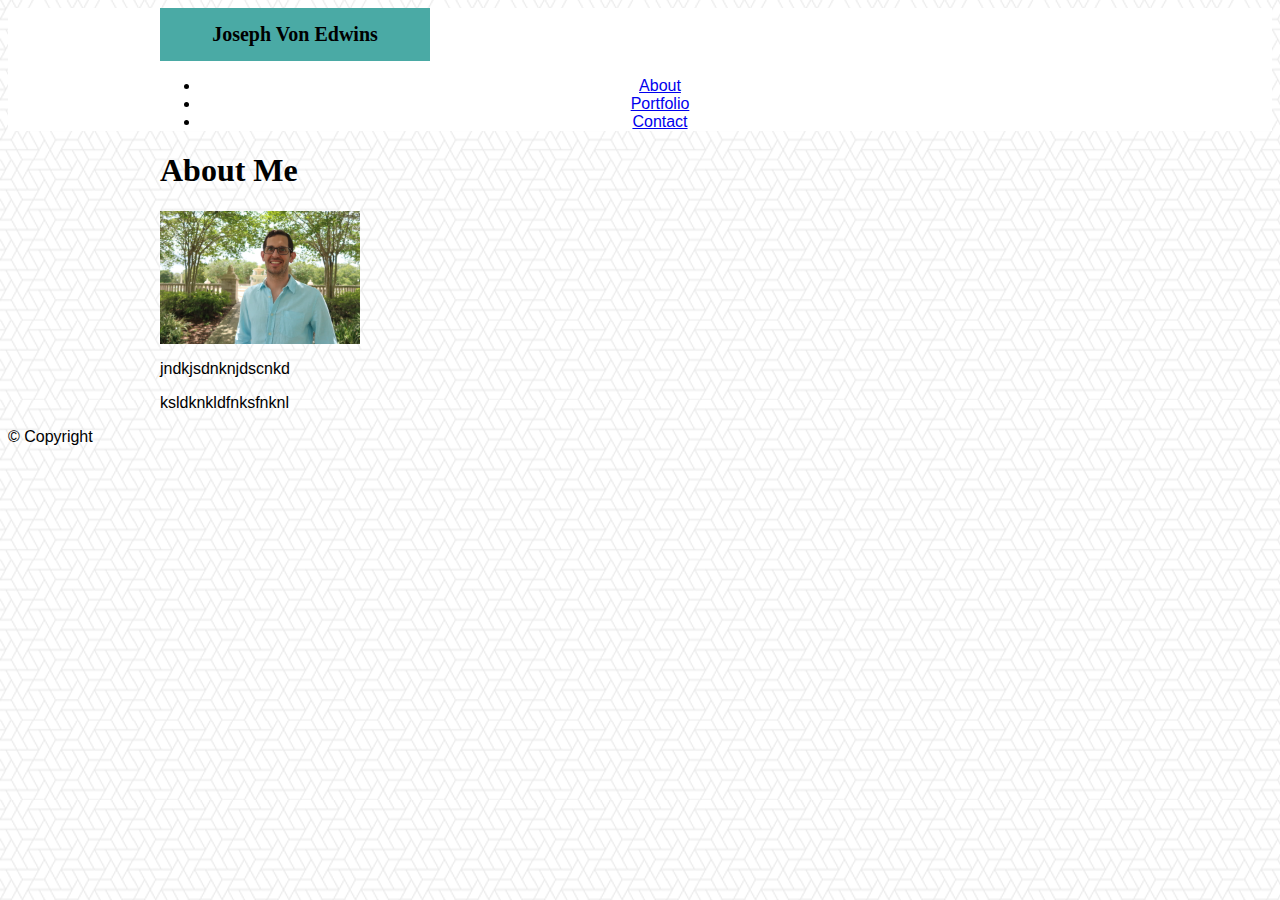
==== index.html @ df497d48 "header styling round 2" ====
<!DOCTYPE>
<html lang="en-US">
    <head>

        <title>Joseph Von Edwins</title>
        <meta charset="UTF-8">

        <link rel="stlyesheet" type="text/css" href="assets/css/reset.css">
        <link rel="stylesheet" type="text/css" href="assets/css/style.css">

    </head>

    <body>

        <!--Header bar section, contains name and nav bar-->

        <div class="header-bar">
            <div class="center-header">

                <h1 class="header-name">Joseph Von Edwins</h1>

                <ul>
                    <li><a href="index.html">About</a></li>
                    <li><a href="portfolio.html">Portfolio</a></li>
                    <li><a href="contact.html">Contact</a></li>
                </ul>

            </div>
        </div>

        <!--About Me Section-->

        <section>
            <h1>About Me</h1>

            <img class="profile-image" src="assets/images/Profile.JPG" alt="Picture of Joseph Von Edwins">

            <p>jndkjsdnknjdscnkd</p>

            <p>ksldknkldfnksfnknl</p>

        </section>

        <!--Footer Section-->

        <footer>
            &copy; Copyright
        </footer>

    </body>

</html>
---- assets/css/style.css ----
/*Main style sheet for portfolio */



/* set all fonts to those listed below */

* {
    font-family: 'Arial', 'Helvetica Neue', Helvetica, sans-serif;
}


/* Set headings to the fonts listed below */


h1, h2, h3, h4, h5, h6 {
    font-family: 'Georgia', Times, 'Times New Roman', serif;
}


/* add in the background pattern */

body {
    background-image: url("../images/what-the-hex/what-the-hex.png");
}

/* style the header bar */

.header-bar {
    width: 100%;
    background-color: #ffffff;
    margin: 0;
    padding: 0;
}

.center-header {
    width: 960px;
    text-align: center;
    background-color: #ffffff;
    padding: 0;
    margin-top: 0;
    margin-left: auto;
    margin-right: auto;
}

.header-name {
    background-color: #4aaaa5;
    margin: 0;
    width: 25%;
    padding: 15px;
    font-size: 20px;
}

/*style the content sections*/

section{
    width: 960px;
    padding:0;
    margin-left: auto;
    margin-right: auto;
}

.profile-image{
    width: 200px;
    height: auto;
}
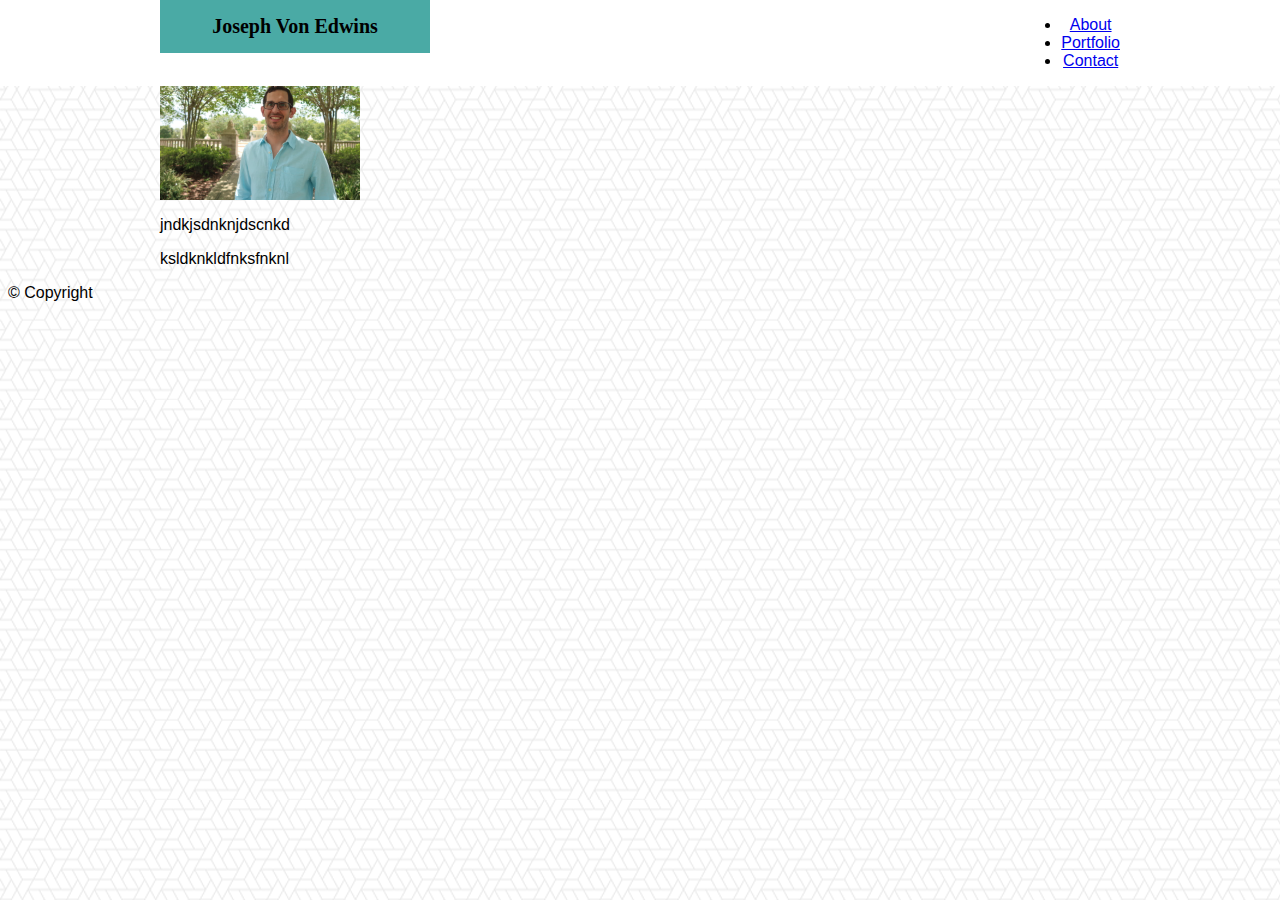
==== commit eb960aa1: "floating header elements to correct position" ====
--- a/index.html
+++ b/index.html
@@ -14,12 +14,12 @@
 
         <!--Header bar section, contains name and nav bar-->
 
-        <div class="header-bar">
-            <div class="center-header">
+        <div id="header-bar">
+            <div id="center-header">
 
-                <h1 class="header-name">Joseph Von Edwins</h1>
+                <h1 id="header-name">Joseph Von Edwins</h1>
 
-                <ul>
+                <ul id="nav-links">
                     <li><a href="index.html">About</a></li>
                     <li><a href="portfolio.html">Portfolio</a></li>
                     <li><a href="contact.html">Contact</a></li>
--- a/assets/css/style.css
+++ b/assets/css/style.css
@@ -25,14 +25,15 @@
 
 /* style the header bar */
 
-.header-bar {
+#header-bar {
+    position: fixed;
+    top: 0;
+    left: 0;
     width: 100%;
     background-color: #ffffff;
-    margin: 0;
-    padding: 0;
 }
 
-.center-header {
+#center-header {
     width: 960px;
     text-align: center;
     background-color: #ffffff;
@@ -42,12 +43,17 @@
     margin-right: auto;
 }
 
-.header-name {
+#header-name {
     background-color: #4aaaa5;
     margin: 0;
     width: 25%;
     padding: 15px;
     font-size: 20px;
+    float: left;
+}
+
+#nav-links{
+    float: right;
 }
 
 /*style the content sections*/
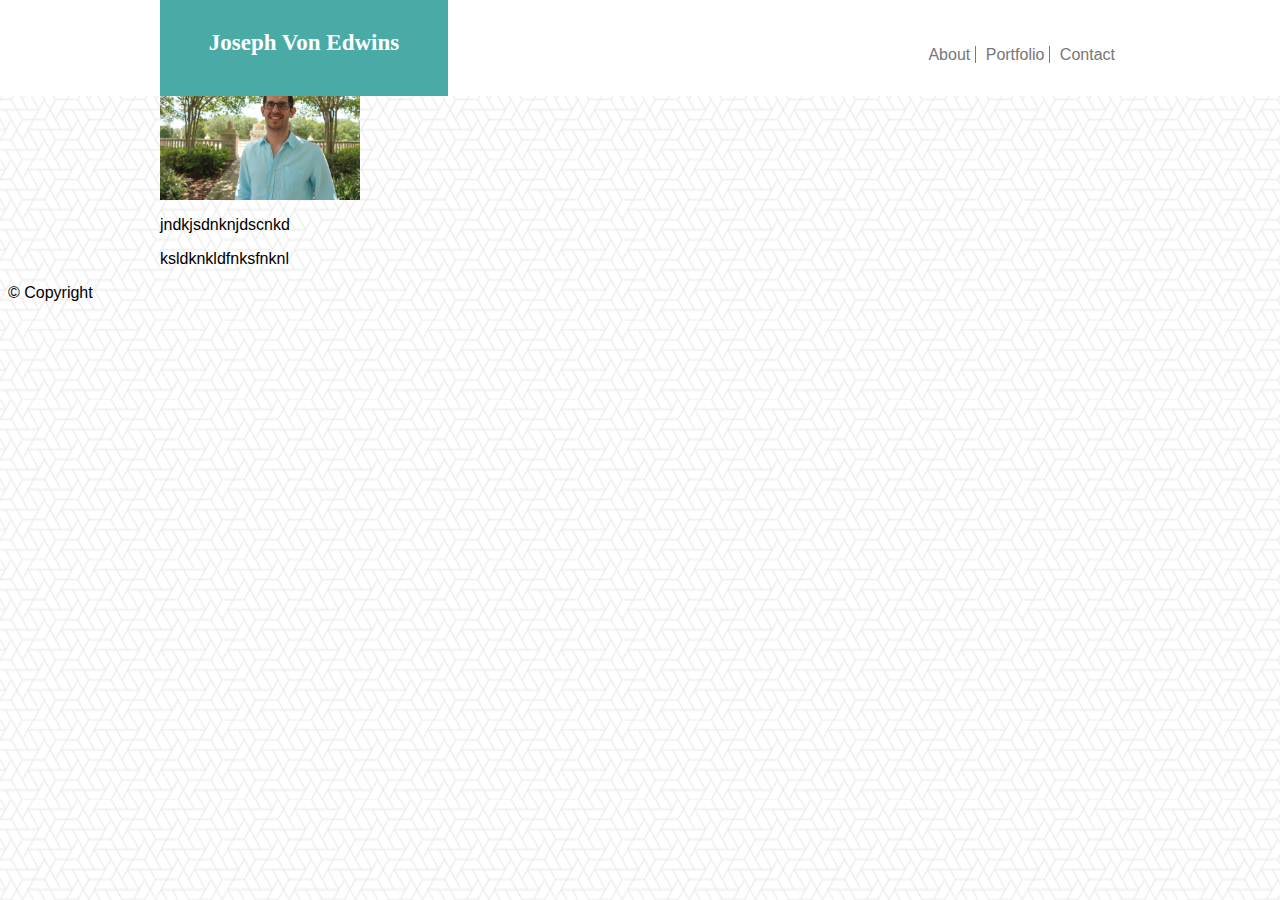
==== commit 6828a5b2: "completing the header bar in index.html" ====
--- a/index.html
+++ b/index.html
@@ -20,9 +20,9 @@
                 <h1 id="header-name">Joseph Von Edwins</h1>
 
                 <ul id="nav-links">
-                    <li><a href="index.html">About</a></li>
-                    <li><a href="portfolio.html">Portfolio</a></li>
-                    <li><a href="contact.html">Contact</a></li>
+                    <li class="link-items link-border"onclick="location.href='index.html'">About</li>
+                    <li class="link-items link-border" onclick="location.href='portfolio.html'">Portfolio</li>
+                    <li class="link-items" onclick="location.href='contact.html';">Contact</li>
                 </ul>
 
             </div>
--- a/assets/css/style.css
+++ b/assets/css/style.css
@@ -31,10 +31,14 @@
     left: 0;
     width: 100%;
     background-color: #ffffff;
+    height: 96px;
+    padding: 0;
+    margin: 0;
 }
 
 #center-header {
     width: 960px;
+    height: auto;
     text-align: center;
     background-color: #ffffff;
     padding: 0;
@@ -46,15 +50,35 @@
 #header-name {
     background-color: #4aaaa5;
     margin: 0;
-    width: 25%;
-    padding: 15px;
-    font-size: 20px;
+    width: 30%;
+    height: 36px;
+    padding: 30px 0;
+    font-size: 23px;
     float: left;
+    color: #ffffff;
 }
 
 #nav-links{
     float: right;
+    list-style-type: none;
+    height: 96px;
+    padding: 30px 0;
 }
+
+.link-items {
+    display: inline;
+    color: #777777;
+    padding: 0 5px;
+    cursor: pointer;
+
+}
+
+.link-border{
+    border-width: 0 1px 0 0;
+    border-color: #777777;
+    border-style: solid;
+}
+
 
 /*style the content sections*/
 
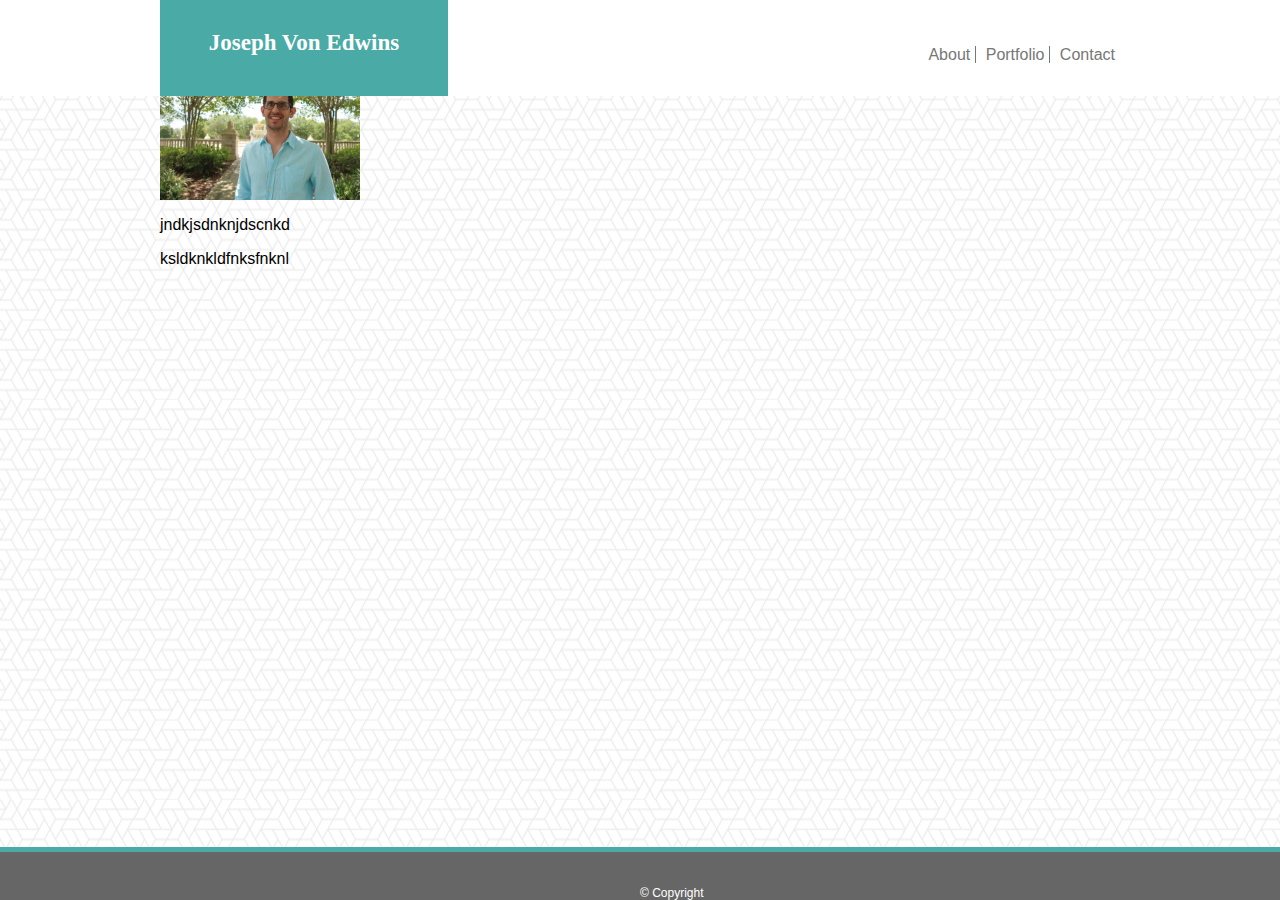
==== commit 455fcae3: "complete footer in index.html" ====
--- a/index.html
+++ b/index.html
@@ -44,7 +44,7 @@
         <!--Footer Section-->
 
         <footer>
-            &copy; Copyright
+            <div class="footdiv">&copy; Copyright</div>
         </footer>
 
     </body>
--- a/assets/css/style.css
+++ b/assets/css/style.css
@@ -94,3 +94,32 @@
     height: auto;
 }
 
+
+
+
+
+
+
+
+/* Styling Footer */
+
+footer {
+    position: fixed;
+    width: 100%;
+    height: 48px;
+    bottom: 0;
+    left: 0;
+    text-align: center;
+    background-color: #666666;
+    color: #ffffff;
+    border-width: 5px 0 0 0 ;
+    border-color: #4aaaa5;
+    border-style: solid;
+    font-size: 12px;
+}
+
+.footdiv {
+    position: absolute;
+    bottom: 0;
+    left: 50%;
+}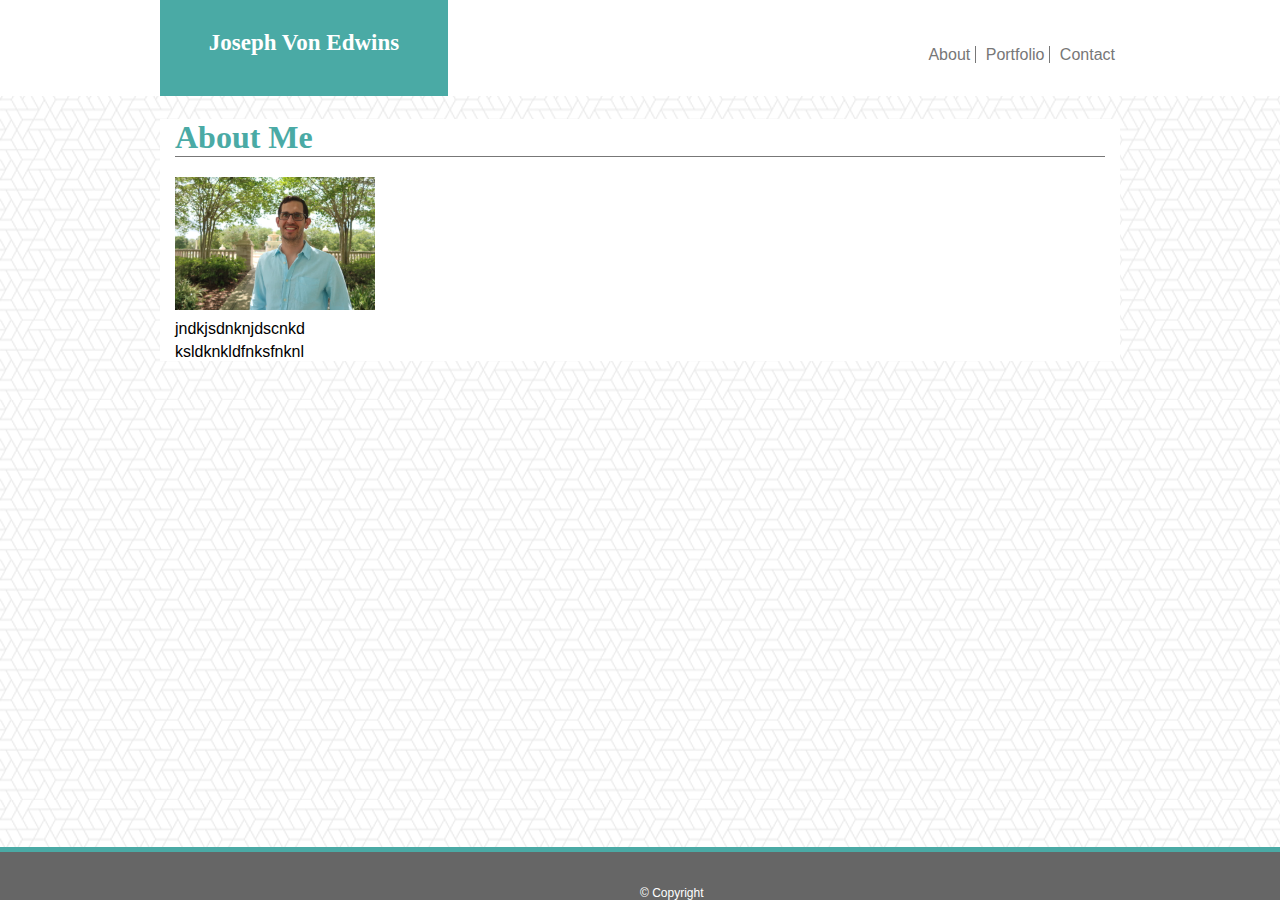
==== commit c8863030: "add initial styling for content section" ====
--- a/index.html
+++ b/index.html
@@ -31,13 +31,13 @@
         <!--About Me Section-->
 
         <section>
-            <h1>About Me</h1>
+            <h1 id="about-me">About Me</h1>
 
-            <img class="profile-image" src="assets/images/Profile.JPG" alt="Picture of Joseph Von Edwins">
+            <img class="profile-image content" src="assets/images/Profile.JPG" alt="Picture of Joseph Von Edwins">
 
-            <p>jndkjsdnknjdscnkd</p>
+            <p class="content">jndkjsdnknjdscnkd</p>
 
-            <p>ksldknkldfnksfnknl</p>
+            <p class="content">ksldknkldfnksfnknl</p>
 
         </section>
 
--- a/assets/css/style.css
+++ b/assets/css/style.css
@@ -94,9 +94,26 @@
     height: auto;
 }
 
+#about-me {
+    color: #4aaaa5;
+    margin: 15px;
+    border-width: 0 0 1px 0;
+    border-color: #777777;
+    border-style: solid;
+}
 
+/* styling the content section */
 
+section{
+    position: relative;
+    top: 96px;
+    margin: 23px auto;
+    background-color: #ffffff;
+}
 
+.content{
+    margin: 5px 15px;
+}
 
 
 
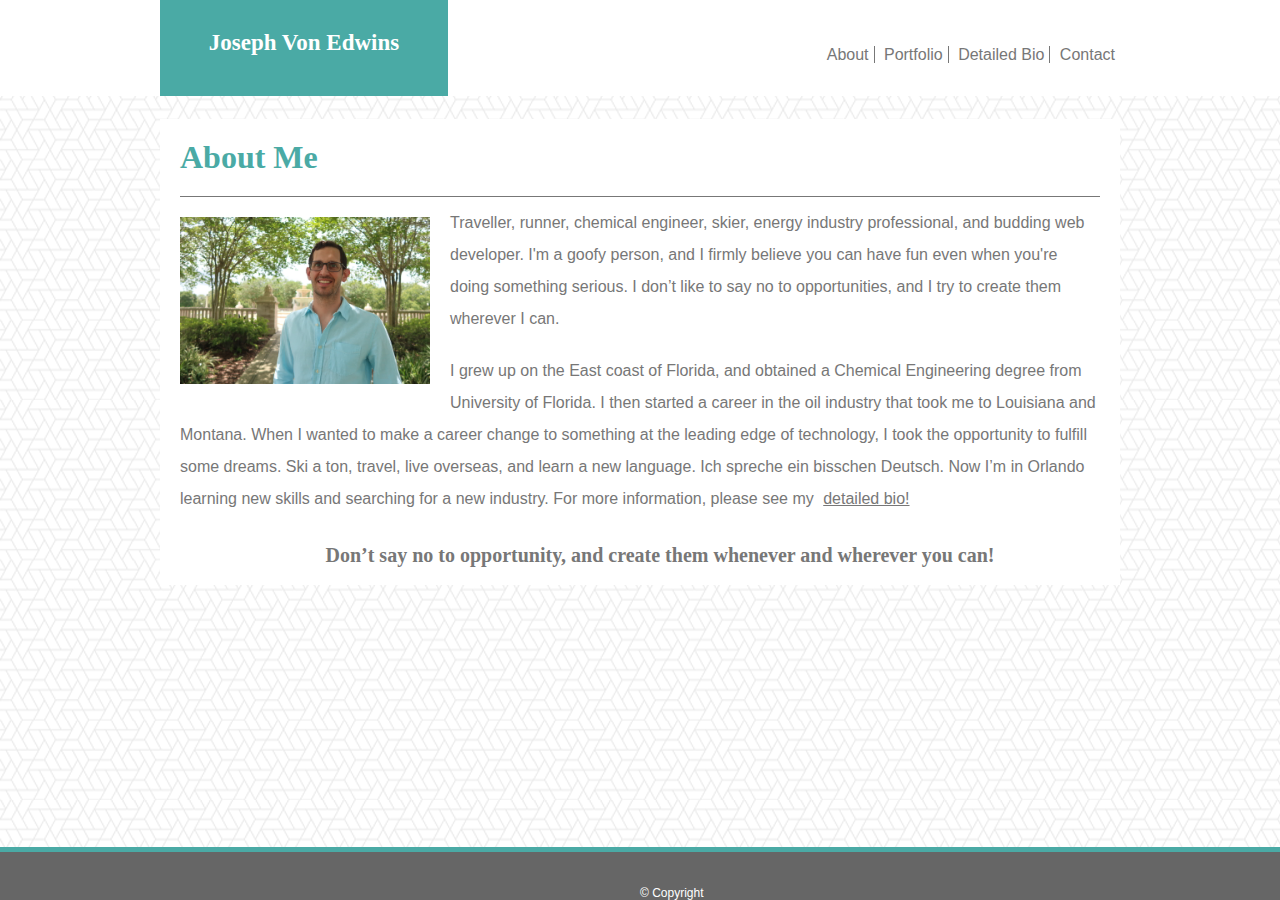
==== commit d73e1f79: "added detailed bio.html and updated content section styling" ====
--- a/index.html
+++ b/index.html
@@ -20,8 +20,9 @@
                 <h1 id="header-name">Joseph Von Edwins</h1>
 
                 <ul id="nav-links">
-                    <li class="link-items link-border"onclick="location.href='index.html'">About</li>
+                    <li class="link-items link-border" onclick="location.href='index.html'">About</li>
                     <li class="link-items link-border" onclick="location.href='portfolio.html'">Portfolio</li>
+                    <li class="link-items link-border" onclick="location.href='detailed_bio.html'">Detailed Bio</li>
                     <li class="link-items" onclick="location.href='contact.html';">Contact</li>
                 </ul>
 
@@ -31,13 +32,15 @@
         <!--About Me Section-->
 
         <section>
-            <h1 id="about-me">About Me</h1>
+            <h1 class="content-header">About Me</h1>
 
-            <img class="profile-image content" src="assets/images/Profile.JPG" alt="Picture of Joseph Von Edwins">
+            <img id="profile-image" class="content" src="assets/images/Profile.JPG" alt="Picture of Joseph Von Edwins">
 
-            <p class="content">jndkjsdnknjdscnkd</p>
+            <p class="content">Traveller, runner, chemical engineer, skier, energy industry professional, and budding web developer. I'm a goofy person, and I firmly believe you can have fun even when you're doing something serious. I don’t like to say no to opportunities, and I try to create them wherever I can.</p>
 
-            <p class="content">ksldknkldfnksfnknl</p>
+            <p class="content">I grew up on the East coast of Florida, and obtained a Chemical Engineering degree from University of Florida. I then started a career in the oil industry that took me to Louisiana and Montana. When I wanted to make a career change to something at the leading edge of technology, I took the opportunity to fulfill some dreams. Ski a ton, travel, live overseas, and learn a new language. Ich spreche ein bisschen Deutsch. Now I’m in Orlando learning new skills and searching for a new industry. For more information, please see my <a class="link-items" href="detailed_bio.html">detailed bio!</a></p>
+
+            <h3 id="slogan" class="content">Don’t say no to opportunity, and create them whenever and wherever you can!</h3>
 
         </section>
 
--- a/assets/css/style.css
+++ b/assets/css/style.css
@@ -83,38 +83,57 @@
 /*style the content sections*/
 
 section{
+    position: relative;
+    top: 96px;
     width: 960px;
     padding:0;
-    margin-left: auto;
-    margin-right: auto;
+    margin: 23px auto;
+    background-color: #ffffff;
 }
 
-.profile-image{
-    width: 200px;
-    height: auto;
-}
 
-#about-me {
+.content-header {
     color: #4aaaa5;
-    margin: 15px;
+    margin: 20px 20px 10px 20px;
+    padding: 20px 0;
     border-width: 0 0 1px 0;
     border-color: #777777;
     border-style: solid;
 }
 
-/* styling the content section */
+#profile-image {
+    float: left;
+    width: 250px;
+    height: auto;
+}
 
-section{
-    position: relative;
-    top: 96px;
-    margin: 23px auto;
-    background-color: #ffffff;
+#slogan {
+    width: 100%;
+    text-align: center;
+    padding-bottom: 10px;
+    font-size: 20px;
 }
 
 .content{
-    margin: 5px 15px;
+    line-height: 2.0;
+    margin: 10px 20px 20px 20px;
+    color: #777777;
+    padding: 0;
 }
 
+#ski-image{
+    float: right;
+    width: 400px;
+    height: auto;
+
+}
+
+#travel-image{
+    float: left;
+    width: 400px;
+    height: auto;
+
+}
 
 
 
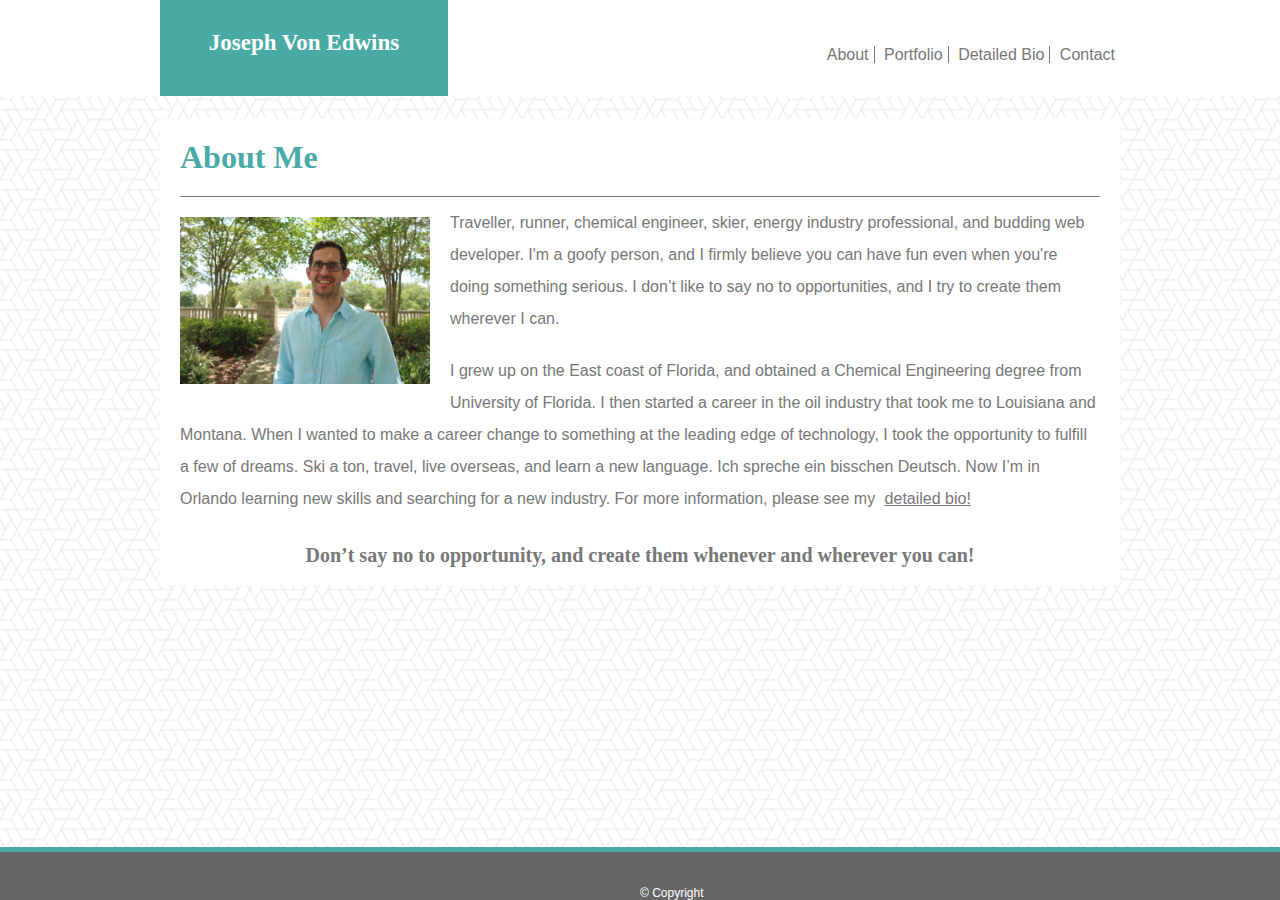
==== commit 2763225c: "initial styling on portfolio.html" ====
--- a/index.html
+++ b/index.html
@@ -38,7 +38,7 @@
 
             <p class="content">Traveller, runner, chemical engineer, skier, energy industry professional, and budding web developer. I'm a goofy person, and I firmly believe you can have fun even when you're doing something serious. I don’t like to say no to opportunities, and I try to create them wherever I can.</p>
 
-            <p class="content">I grew up on the East coast of Florida, and obtained a Chemical Engineering degree from University of Florida. I then started a career in the oil industry that took me to Louisiana and Montana. When I wanted to make a career change to something at the leading edge of technology, I took the opportunity to fulfill some dreams. Ski a ton, travel, live overseas, and learn a new language. Ich spreche ein bisschen Deutsch. Now I’m in Orlando learning new skills and searching for a new industry. For more information, please see my <a class="link-items" href="detailed_bio.html">detailed bio!</a></p>
+            <p class="content">I grew up on the East coast of Florida, and obtained a Chemical Engineering degree from University of Florida. I then started a career in the oil industry that took me to Louisiana and Montana. When I wanted to make a career change to something at the leading edge of technology, I took the opportunity to fulfill a few of dreams. Ski a ton, travel, live overseas, and learn a new language. Ich spreche ein bisschen Deutsch. Now I’m in Orlando learning new skills and searching for a new industry. For more information, please see my <a class="link-items" href="detailed_bio.html">detailed bio!</a></p>
 
             <h3 id="slogan" class="content">Don’t say no to opportunity, and create them whenever and wherever you can!</h3>
 
--- a/assets/css/style.css
+++ b/assets/css/style.css
@@ -20,12 +20,14 @@
 /* add in the background pattern */
 
 body {
+    position: relative;
     background-image: url("../images/what-the-hex/what-the-hex.png");
 }
 
 /* style the header bar */
 
 #header-bar {
+    z-index: 2;
     position: fixed;
     top: 0;
     left: 0;
@@ -83,11 +85,12 @@
 /*style the content sections*/
 
 section{
+    z-index: 0;
     position: relative;
     top: 96px;
     width: 960px;
     padding:0;
-    margin: 23px auto;
+    margin: 23px auto 96px auto;
     background-color: #ffffff;
 }
 
@@ -111,6 +114,7 @@
     width: 100%;
     text-align: center;
     padding-bottom: 10px;
+    margin: 0;
     font-size: 20px;
 }
 
@@ -119,20 +123,37 @@
     margin: 10px 20px 20px 20px;
     color: #777777;
     padding: 0;
+    list-style-position: inside;
 }
 
 #ski-image{
     float: right;
-    width: 400px;
+    width: 450px;
     height: auto;
 
 }
 
 #travel-image{
     float: left;
-    width: 400px;
+    width: 300px;
     height: auto;
 
+}
+
+.clickable-project {
+    float: left;
+    padding: 30px 0 0 30px;
+    width: 300px;
+    height: 200px;
+    margin: 0;
+}
+
+.project-banners{
+    z-index: 1;
+}
+
+.project-image{
+    z-index: 0;
 }
 
 
@@ -140,11 +161,12 @@
 /* Styling Footer */
 
 footer {
+    z-index: 2;
     position: fixed;
+    bottom: 0;
+    left:0;
     width: 100%;
     height: 48px;
-    bottom: 0;
-    left: 0;
     text-align: center;
     background-color: #666666;
     color: #ffffff;
@@ -152,6 +174,8 @@
     border-color: #4aaaa5;
     border-style: solid;
     font-size: 12px;
+    margin: 0;
+    padding: 0;
 }
 
 .footdiv {
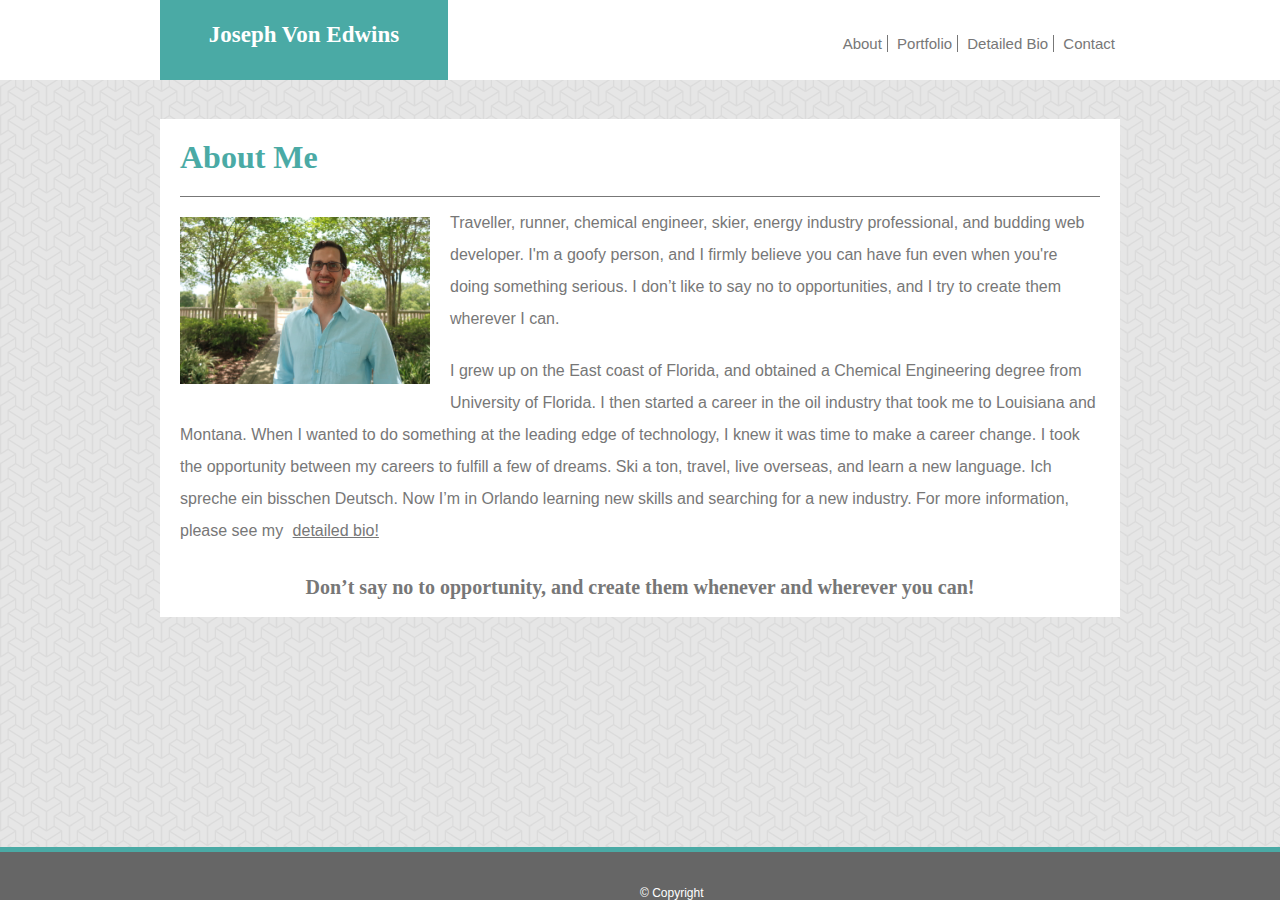
==== commit 8c80c23f: "final edits for homework" ====
--- a/index.html
+++ b/index.html
@@ -38,7 +38,7 @@
 
             <p class="content">Traveller, runner, chemical engineer, skier, energy industry professional, and budding web developer. I'm a goofy person, and I firmly believe you can have fun even when you're doing something serious. I don’t like to say no to opportunities, and I try to create them wherever I can.</p>
 
-            <p class="content">I grew up on the East coast of Florida, and obtained a Chemical Engineering degree from University of Florida. I then started a career in the oil industry that took me to Louisiana and Montana. When I wanted to make a career change to something at the leading edge of technology, I took the opportunity to fulfill a few of dreams. Ski a ton, travel, live overseas, and learn a new language. Ich spreche ein bisschen Deutsch. Now I’m in Orlando learning new skills and searching for a new industry. For more information, please see my <a class="link-items" href="detailed_bio.html">detailed bio!</a></p>
+            <p class="content">I grew up on the East coast of Florida, and obtained a Chemical Engineering degree from University of Florida. I then started a career in the oil industry that took me to Louisiana and Montana. When I wanted to do something at the leading edge of technology, I knew it was time to make a career change. I took the opportunity between my careers to fulfill a few of dreams. Ski a ton, travel, live overseas, and learn a new language. Ich spreche ein bisschen Deutsch. Now I’m in Orlando learning new skills and searching for a new industry. For more information, please see my <a class="link-items" href="detailed_bio.html">detailed bio!</a></p>
 
             <h3 id="slogan" class="content">Don’t say no to opportunity, and create them whenever and wherever you can!</h3>
 
--- a/assets/css/style.css
+++ b/assets/css/style.css
@@ -21,7 +21,7 @@
 
 body {
     position: relative;
-    background-image: url("../images/what-the-hex/what-the-hex.png");
+    background-image: url("../images/escheresque/escheresque.png");
 }
 
 /* style the header bar */
@@ -33,7 +33,7 @@
     left: 0;
     width: 100%;
     background-color: #ffffff;
-    height: 96px;
+    height: 80px;
     padding: 0;
     margin: 0;
 }
@@ -54,7 +54,7 @@
     margin: 0;
     width: 30%;
     height: 36px;
-    padding: 30px 0;
+    padding: 22px 0;
     font-size: 23px;
     float: left;
     color: #ffffff;
@@ -63,8 +63,9 @@
 #nav-links{
     float: right;
     list-style-type: none;
-    height: 96px;
-    padding: 30px 0;
+    height: auto;
+    padding: 20px 0;
+    font-size: 15px;
 }
 
 .link-items {
@@ -141,24 +142,63 @@
 }
 
 .clickable-project {
-    float: left;
-    padding: 30px 0 0 30px;
-    width: 300px;
-    height: 200px;
-    margin: 0;
+    position: relative;
+    display: inline-block;
+    width: 270px;
+    height: 180px;
+    padding: 0;
+    margin: 20px;
 }
 
 .project-banners{
     z-index: 1;
+    position: absolute;
+    bottom: 20px;
+    text-align: center;
+    margin: 0;
+    width: 270px;
+    height: 40px;
+    background-color: #4aaaa5;
+    color: #ffffff;
 }
 
 .project-image{
+    position: absolute;
     z-index: 0;
 }
 
+form {
+    color: #777777;
+    padding: 10px 20px;
+}
+
+input{
+    width: 920px;
+    height: 30px;
+    margin: 10px 0;
+    font-size: 20px;
+}
+
+textarea {
+    width: 920px;
+    height: 180px;
+    margin: 10px 0;
+}
+
+button{
+    background-color: #4aaaa5;
+    font-size: 18px;
+    width: 150px;
+    height: 40px;
+    margin: 0 20px 20px 20px;
+    color: #ffffff;
+
+}
 
 
 /* Styling Footer */
+
+
 
 footer {
     z-index: 2;
